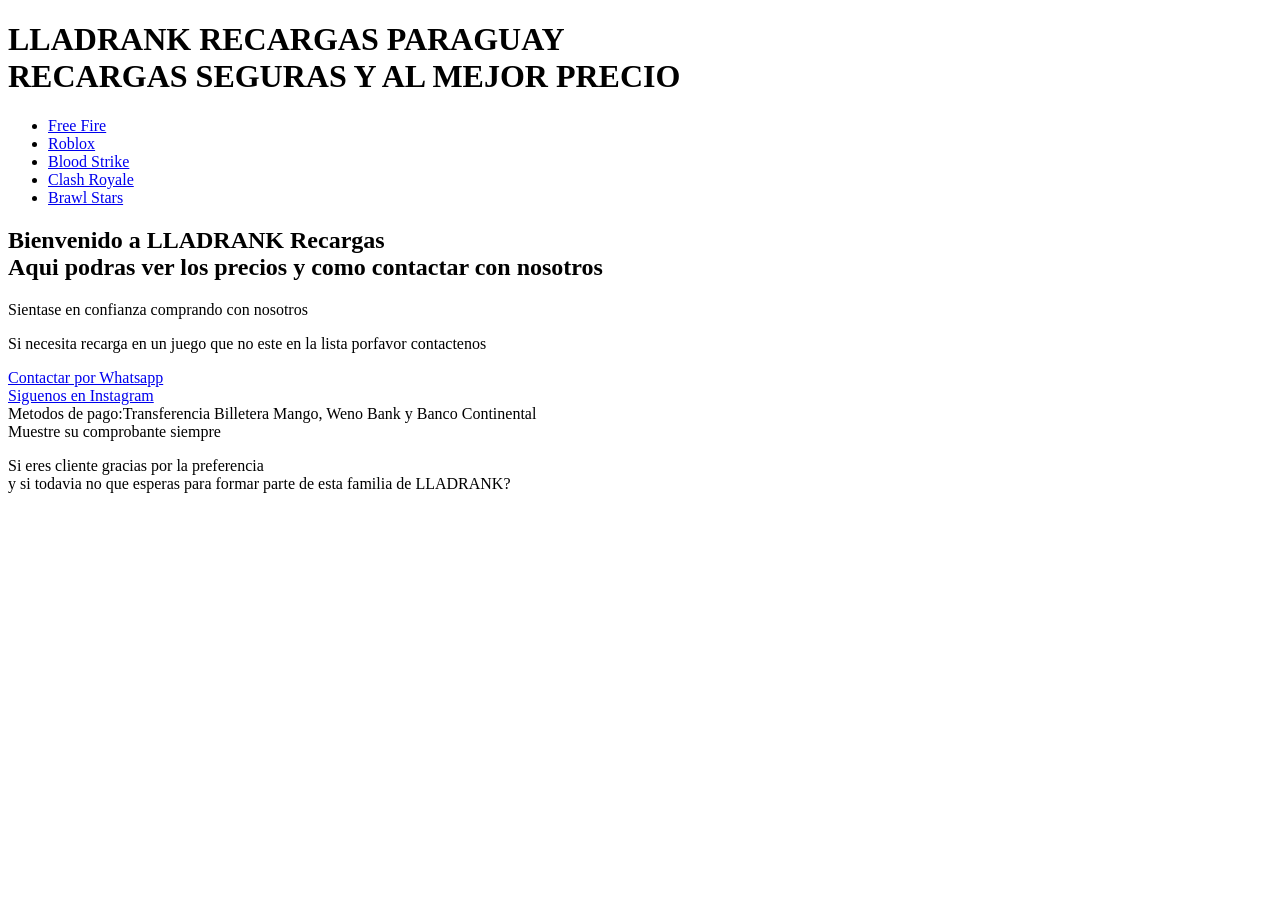
==== index.html @ 328b6dca "Add files via upload" ====
<!DOCTYPE html>
<html>
<head>
<title> LLADRANK RECARGAS</title>
<link rel="stylesheet" href="css/style.css">
<meta name="viewport" content="width=device-width, initial-scale=1.0">
</head>
<body>
<header>
    <h1>LLADRANK RECARGAS PARAGUAY</br>
    RECARGAS SEGURAS Y AL MEJOR PRECIO</h1>
    <nav>
        <ul> 
            <li><a href="Free Fire.html"target="_blank">Free Fire</a></li>     
            <li><a href="Roblox.html" target="_blank">Roblox</a></li>
            <li><a href="Blood Strike.html" target="_blank">Blood Strike</a></li>
            <li><a href="Clash Royale.html"target="_blank">Clash Royale</a></li>
            <li><a href="Brawl Stars.html"target="_blank">Brawl Stars</a></li>
        </ul>
    </nav>
</header>
<main>
    <h2>Bienvenido a LLADRANK Recargas</br>Aqui podras ver los precios y como contactar con nosotros</h2>
    <p>Sientase en confianza comprando con nosotros</p>
    <p>Si necesita recarga en un juego que no este en la lista porfavor contactenos</p>
        <a href="https://wa.me/595984990620" target="_blank">Contactar por Whatsapp</a></br>
        <a href="https://www.instagram.com/llad_rank"_blank>Siguenos en Instagram</a></br>
         Metodos de pago:Transferencia Billetera Mango, Weno Bank y Banco Continental</br>
         Muestre su comprobante siempre
</main>
<footer>
<p>Si eres cliente gracias por la preferencia</br>
y si todavia no que esperas para formar parte de esta familia de LLADRANK?
</p>
</footer>

</body>
</html>
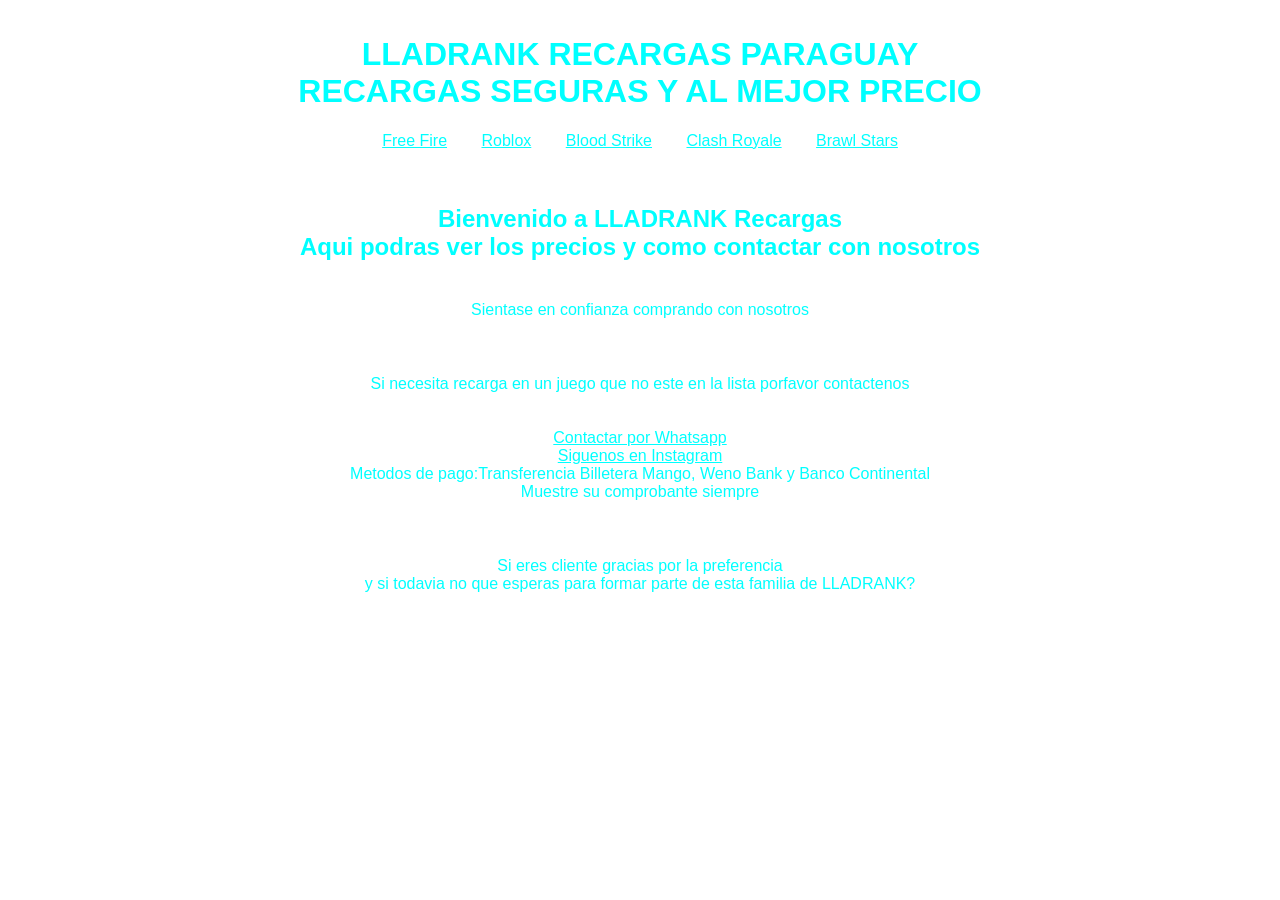
==== commit fac94e7a: "Update index.html" ====
--- a/index.html
+++ b/index.html
@@ -2,7 +2,7 @@
 <html>
 <head>
 <title> LLADRANK RECARGAS</title>
-<link rel="stylesheet" href="css/style.css">
+<link rel="stylesheet" href="style.css">
 <meta name="viewport" content="width=device-width, initial-scale=1.0">
 </head>
 <body>
--- a/style.css
+++ b/style.css
@@ -0,0 +1,37 @@
+body{
+    background-image: url(../IMA/LLAD1.jpeg);
+font-family:Arial, Helvetica, sans-serif;
+color:aqua;
+margin: 0;
+a, a:visited{color: aqua;}}
+a:hover{color: aqua;}
+header{
+    padding: 15px;
+    text-align: center;}
+    nav ul{
+        list-style: none;
+        padding: 0;
+        margin: 10px 0 0;
+    }
+    nav ul li{
+        display: inline-block;
+        margin: 0 15px;
+    }
+    main{
+        padding: 20px;
+        text-align: center;
+    }
+    p{
+       padding: 20px;
+       text-align: center;  
+    }
+   @media screen and (max-width: 768px){
+    nav ul li{
+        display: block;
+        margin: 15px 0;
+    }
+    h1{
+        font-size: 24px;
+    }
+    
+   }
